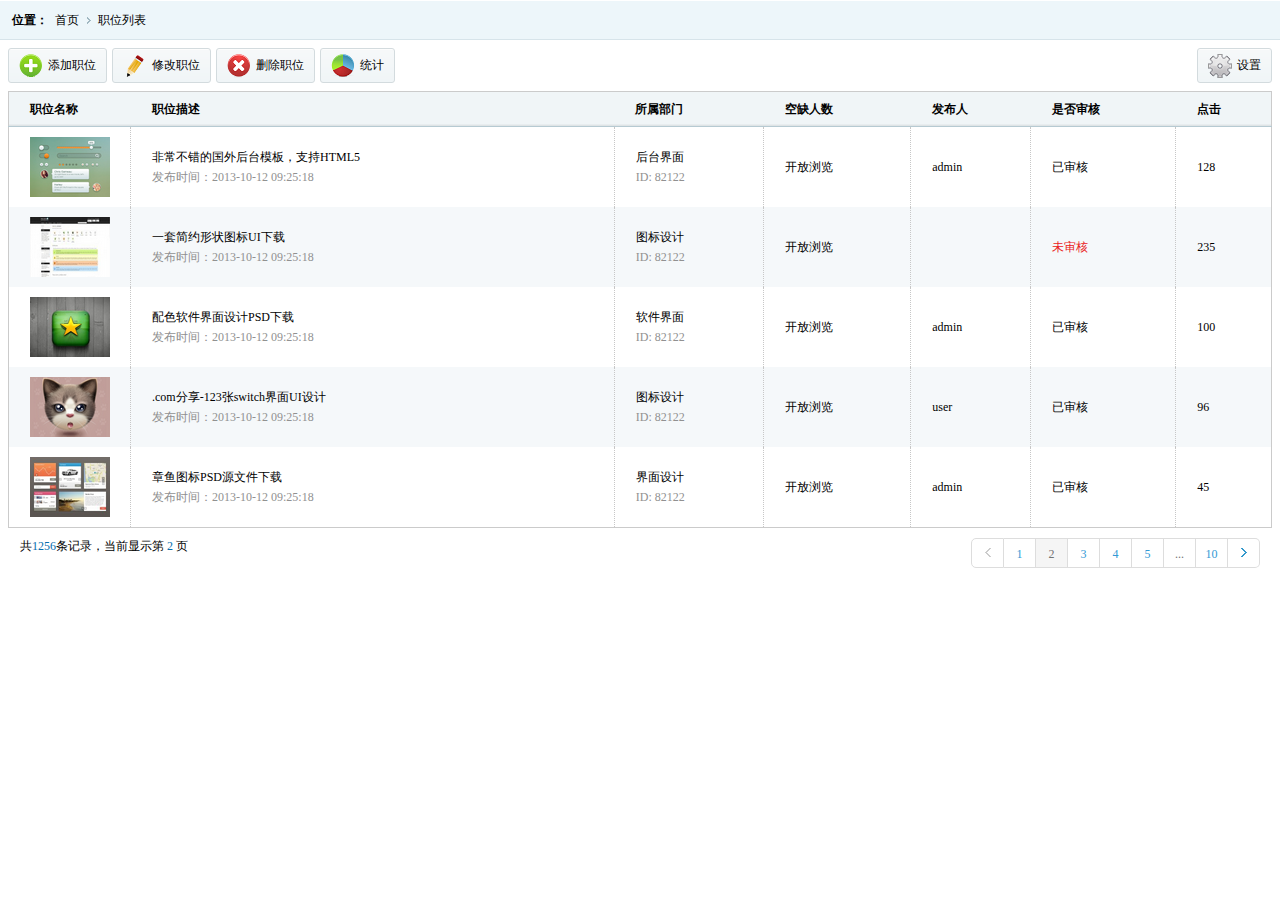
==== src/main/webapp/careers.html @ 4f805062 "改前端网页3" ====
<!DOCTYPE html PUBLIC "-//W3C//DTD XHTML 1.0 Transitional//EN" "http://www.w3.org/TR/xhtml1/DTD/xhtml1-transitional.dtd">
<html xmlns="http://www.w3.org/1999/xhtml">
<head>
<meta http-equiv="Content-Type" content="text/html; charset=utf-8" />
<title>无标题文档</title>
<link href="css/style.css" rel="stylesheet" type="text/css" />
<script type="text/javascript" src="js/jquery.js"></script>
<script language="javascript">
$(function(){	
	//导航切换
	$(".imglist li").click(function(){
		$(".imglist li.selected").removeClass("selected")
		$(this).addClass("selected");
	})	
})	
</script>
<script type="text/javascript">
$(document).ready(function(){
  $(".click").click(function(){
  $(".tip").fadeIn(200);
  });
  
  $(".tiptop a").click(function(){
  $(".tip").fadeOut(200);
});

  $(".sure").click(function(){
  $(".tip").fadeOut(100);
});

  $(".cancel").click(function(){
  $(".tip").fadeOut(100);
});

});
</script>
</head>


<body>

	<div class="place">
    <span>位置：</span>
    <ul class="placeul">
    <li><a href="#">首页</a></li>
    <li><a href="#">职位列表</a></li>
    </ul>
    </div>
    
    <div class="rightinfo">
    
    <div class="tools">
    
    	<ul class="toolbar">
        <li class="click"><span><img src="images/t01.png" /></span>添加职位</li>
        <li class="click"><span><img src="images/t02.png" /></span>修改职位</li>
        <li><span><img src="images/t03.png" /></span>删除职位</li>
        <li><span><img src="images/t04.png" /></span>统计</li>
        </ul>
        
        
        <ul class="toolbar1">
        <li><span><img src="images/t05.png" /></span>设置</li>
        </ul>
    
    </div>
    
    
    <table class="imgtable">
    
    <thead>
    <tr>
    <th width="100px;">职位名称</th>
    <th>职位描述</th>
    <th>所属部门</th>
    <th>空缺人数</th>
    <th>发布人</th>
    <th>是否审核</th>
    <th>点击</th>
    </tr>
    </thead>
    
    <tbody>
    
    <tr>
    <td class="imgtd"><img src="images/img11.png" /></td>
    <td><a href="#">非常不错的国外后台模板，支持HTML5</a><p>发布时间：2013-10-12 09:25:18</p></td>
    <td>后台界面<p>ID: 82122</p></td>
    <td>开放浏览</td>
    <td>admin</td>
    <td>已审核</td>
    <td>128</td>
    </tr>
    
    <tr>
    <td class="imgtd"><img src="images/img12.png" /></td>
    <td><a href="#">一套简约形状图标UI下载</a><p>发布时间：2013-10-12 09:25:18</p></td>
    <td>图标设计<p>ID: 82122</p></td>
    <td>开放浏览</td>
    <td></td>
    <td><i>未审核</i></td>
    <td>235</td>
    </tr>
    
    <tr>
    <td class="imgtd"><img src="images/img13.png" /></td>
    <td><a href="#">配色软件界面设计PSD下载</a><p>发布时间：2013-10-12 09:25:18</p></td>
    <td>软件界面<p>ID: 82122</p></td>
    <td>开放浏览</td>
    <td>admin</td>
    <td>已审核</td>
    <td>100</td>
    </tr>
    
    <tr>
    <td class="imgtd"><img src="images/img14.png" /></td>
    <td><a href="#">.com分享-123张switch界面UI设计</a><p>发布时间：2013-10-12 09:25:18</p></td>
    <td>图标设计<p>ID: 82122</p></td>
    <td>开放浏览</td>
    <td>user</td>
    <td>已审核</td>
    <td>96</td>
    </tr>
    
    <tr>
    <td class="imgtd"><img src="images/img15.png" /></td>
    <td><a href="#">章鱼图标PSD源文件下载</a><p>发布时间：2013-10-12 09:25:18</p></td>
    <td>界面设计<p>ID: 82122</p></td>
    <td>开放浏览</td>
    <td>admin</td>
    <td>已审核</td>
    <td>45</td>
    </tr>
    
    </tbody>
    
    </table>
    
    
    
    
    
   
    <div class="pagin">
    	<div class="message">共<i class="blue">1256</i>条记录，当前显示第&nbsp;<i class="blue">2&nbsp;</i>页</div>
        <ul class="paginList">
        <li class="paginItem"><a href="javascript:;"><span class="pagepre"></span></a></li>
        <li class="paginItem"><a href="javascript:;">1</a></li>
        <li class="paginItem current"><a href="javascript:;">2</a></li>
        <li class="paginItem"><a href="javascript:;">3</a></li>
        <li class="paginItem"><a href="javascript:;">4</a></li>
        <li class="paginItem"><a href="javascript:;">5</a></li>
        <li class="paginItem more"><a href="javascript:;">...</a></li>
        <li class="paginItem"><a href="javascript:;">10</a></li>
        <li class="paginItem"><a href="javascript:;"><span class="pagenxt"></span></a></li>
        </ul>
    </div>
    
    
    <div class="tip">
    	<div class="tiptop"><span>提示信息</span><a></a></div>
        
      <div class="tipinfo">
        <span><img src="images/ticon.png" /></span>
        <div class="tipright">
        <p>是否确认对信息的修改 ？</p>
        <cite>如果是请点击确定按钮 ，否则请点取消。</cite>
        </div>
        </div>
        
        <div class="tipbtn">
        <input name="" type="button"  class="sure" value="确定" />&nbsp;
        <input name="" type="button"  class="cancel" value="取消" />
        </div>
    
    </div>
    
    
    
    
    </div>
    
    <div class="tip">
    	<div class="tiptop"><span>提示信息</span><a></a></div>
        
      <div class="tipinfo">
        <span><img src="images/ticon.png" /></span>
        <div class="tipright">
        <p>是否确认对信息的修改 ？</p>
        <cite>如果是请点击确定按钮 ，否则请点取消。</cite>
        </div>
        </div>
        
        <div class="tipbtn">
        <input name="" type="button"  class="sure" value="确定" />&nbsp;
        <input name="" type="button"  class="cancel" value="取消" />
        </div>
    
    </div>
    
<script type="text/javascript">
	$('.imgtable tbody tr:odd').addClass('odd');
	</script>
</body>
</html>
---- src/main/webapp/css/style.css ----
﻿@charset "utf-8";
/* CSS Document */
/***
 * 
 * http://www..com
 * e-mail: admin@.com
 */
*{font-size:9pt;border:0;margin:0;padding:0;}
body{font-family:'微软雅黑'; margin:0 auto;min-width:980px;}
ul{display:block;margin:0;padding:0;list-style:none;}
li{display:block;margin:0;padding:0;list-style: none;}
img{border:0;}
dl,dt,dd,span{margin:0;padding:0;display:block;}
a,a:focus{text-decoration:none;color:#000;outline:none;blr:expression(this.onFocus=this.blur());}
a:hover{color:#00a4ac;text-decoration:none;}
table{border-collapse:collapse;border-spacing: 0;}
cite{font-style:normal;}
h2{font-weight:normal;}

/*cloud*/

#mainBody {width:100%;height:100%;position:absolute;z-index:-1;}
.cloud {position:absolute;top:0px;left:0px;width:100%;height:100%;background:url(../images/cloud.png) no-repeat;z-index:1;opacity:0.5;}
#cloud2 {z-index:2;}


/*login*/
.logintop{height:47px; position:absolute; top:0; background:url(../images/loginbg1.png) repeat-x;z-index:100; width:100%;}
.logintop span{color:#fff; line-height:47px; background:url(../images/loginsj.png) no-repeat 21px 18px; text-indent:44px; color:#afc5d2; float:left;}
.logintop ul{float:right; padding-right:30px;}
.logintop ul li{float:left; margin-left:20px; line-height:47px;}
.logintop ul li a{color:#afc5d2;}
.logintop ul li a:hover{color:#fff;}
.loginbody{background:url(../images/loginbg3.png) no-repeat center center; width:100%; height:585px; overflow:hidden; position:absolute; top:47px;}
.systemlogo{background:url(../images/loginlogo.png) no-repeat center;width:100%; height:71px; margin-top:75px;}
.loginbox{width:692px; height:336px; background:url(../images/logininfo.png) no-repeat; margin-top:30px;}
.loginbox ul{margin-top:88px; margin-left:285px;}
.loginbox ul li{margin-bottom:25px;}
.loginbox ul li label{color:#687f92; padding-left:25px;}
.loginbox ul li label a{color:#687f92;}
.loginbox ul li label a:hover{color:#3d96c9;}
.loginbox ul li label input{margin-right:5px;}
.loginuser{width:299px; height:48px; background:url(../images/loginuser.png) no-repeat; border:none; line-height:48px; padding-left:44px; font-size:14px; font-weight:bold;}
.loginpwd{width:299px; height:48px; background:url(../images/loginpassword.png) no-repeat; border:none;line-height:48px; padding-left:44px; font-size:14px; color:#90a2bc;}
.loginbtn{width:111px;height:35px; background:url(../images/buttonbg.png) repeat-x; font-size:14px; font-weight:bold; color:#fff;cursor:pointer; line-height:35px;}
.loginbm{height:50px; line-height:50px; text-align:center; background:url(../images/loginbg2.png) repeat-x;position:absolute; bottom:0; width:100%; color:#0b3a58;}
.loginbm a{font-weight:bold;color:#0b3a58;}
.loginbm a:hover{color:#fff;}


/*top.html*/
.header{height:88px;}
.topleft{height:88px;background:url(../images/topleft.jpg) no-repeat;float:left; width:300px;}
.topleft img{margin-top:12px;margin-left:10px;}
.topright{height:88px;background:url(../images/topright.jpg) no-repeat right;float:right;}
.nav{float:left;}
.nav li{float:left;width:87px;height:88px; text-align:center;}
.nav li a{display:block;width:87px;height:88px;-moz-transition: none; transition: background-color 0.3s linear; -moz-transition: background-color 0.3s linear; -webkit-transition: background-color 0.3s linear; -o-transition: background-color 0.3s linear; }
.nav li a.selected{background:url(../images/navbg.png) no-repeat;}
.nav li a:hover{display:block;background:#000;color:#fff;background: none repeat scroll 0% 0% rgb(43, 127, 181);}
.nav li img{margin-top:10px;}
.nav li a{display:block;}
.nav a h2{font-size:14px;color:#d6e8f1;}
.nav a:hover h2{color:#fff;}
.topright ul{padding-top:15px; float:right; padding-right:12px;}
.topright ul li{float:left; padding-left:9px; padding-right:9px; background:url(../images/line.gif) no-repeat right;}
.topright ul li:last-child{background:none;}
.topright ul li a{font-size:13px; color:#e9f2f7;}
.topright ul li a:hover{color:#fff;}
.topright ul li span{margin-top:2px;float:left;padding-right:3px;}
.user{height:30px;background:url(../images/ub1.png) repeat-x;clear:both;margin-top:10px;float:right; margin-right:12px;border-radius:30px; behavior:url(../js/PIE.htc); white-space:nowrap;position:relative;}
.user span{display:inline-block;padding-right:10px; background:url(../images/user.png) no-repeat 15px 10px; line-height:30px; font-size:14px;color:#b8ceda; padding-left:20px; padding-left:35px;}
.user b{display:inline-block;width:20px;height:18px; background:url(../images/msg.png);text-align:center; font-weight:normal; color:#fff;font-size:14px;margin-right:13px; margin-top:7px; line-height:18px;}
.user i{display:inline-block;margin-right:5px;font-style:normal;line-height:30px; font-size:14px;color:#b8ceda;}

/*left.html*/
.lefttop{background:url(../images/lefttop.gif) repeat-x;height:40px;color:#fff;font-size:14px;line-height:40px;}
.lefttop span{margin-left:8px; margin-top:10px;margin-right:8px; background:url(../images/leftico.png) no-repeat; width:20px; height:21px;float:left;}
.leftmenu{width:187px;padding-bottom: 9999px;margin-bottom: -9999px; overflow:hidden; background:url(../images/leftline.gif) repeat-y right;}
.leftmenu dd{background:url(../images/leftmenubg.gif) repeat-x;line-height:35px;font-weight:bold;font-size:14px;border-right:solid 1px #b7d5df;}
.leftmenu dd span{float:left;margin:10px 8px 0 12px;}
.leftmenu dd .menuson{display:none;}
.leftmenu dd:first-child .menuson{display:block;}
.menuson {line-height:30px; font-weight:normal; }
.menuson li{cursor:pointer;}
.menuson li.active{position:relative; background:url(../images/libg.png) repeat-x; line-height:30px; color:#fff;}
.menuson li cite{display:block; float:left; margin-left:32px; background:url(../images/list.gif) no-repeat; width:16px; height:16px; margin-top:7px;}
.menuson li.active cite{background:url(../images/list1.gif) no-repeat;}
.menuson li.active i{display:block; background:url(../images/sj.png) no-repeat; width:6px; height:11px; position:absolute; right:0;z-index:10000; top:9px; right:-1px;}
.menuson li a{ display:block; *display:inline; *padding-top:5px;}
.menuson li.active a{color:#fff;}
.title{cursor:pointer;}


/*right.html*/
.place{height:40px; background:url(../images/righttop.gif) repeat-x;}
.place span{line-height:40px; font-weight:bold;float:left; margin-left:12px;}
.placeul li{float:left; line-height:40px; padding-left:7px; padding-right:12px; background:url(../images/rlist.gif) no-repeat right;}
.placeul li:last-child{background:none;}
.rightinfo{padding:8px;}
.tools{clear:both; height:35px; margin-bottom:8px;}
.toolbar{float:left;}
.toolbar li{background:url(../images/toolbg.gif) repeat-x; line-height:33px; height:33px; border:solid 1px #d3dbde; float:left; padding-right:10px; margin-right:5px;border-radius: 3px; behavior:url(../js/PIE.htc); cursor:pointer;}
.toolbar li span{float:left; margin-left:10px; margin-right:5px; margin-top:5px;}
.toolbar1{float:right;}
.toolbar1 li{background:url(../images/toolbg.gif) repeat-x; line-height:33px; height:33px; border:solid 1px #d3dbde; float:left; padding-right:10px; margin-left:5px;border-radius: 3px; behavior:url(../js/PIE.htc);}
.toolbar1 li span{float:left; margin-left:10px; margin-right:5px; margin-top:5px;}
.tablelist{border:solid 1px #cbcbcb; width:100%; clear:both;}
.tablelist th{background:url(../images/th.gif) repeat-x; height:34px; line-height:34px; border-bottom:solid 1px #b6cad2; text-indent:11px; text-align:left;}
.tablelist td{line-height:35px; text-indent:11px; border-right: dotted 1px #c7c7c7;}
.tablelink{color:#056dae;}
.tablelist tbody tr.odd{background:#f5f8fa;}
.tablelist tbody tr:hover{background:#e5ebee;}
.sort{padding-left:3px;}

/*page*/
.pagin{position:relative;margin-top:10px;padding:0 12px;}
.pagin .blue{color:#056dae;font-style:normal;}
.pagin .paginList{position:absolute;right:12px;top:0;}
.pagin .paginList .paginItem{float:left;}
.pagin .paginList .paginItem a{float:left;width:31px;height:28px;border:1px solid #DDD; text-align:center;line-height:30px;border-left:none;color:#3399d5;}
.pagin .paginList .paginItem:first-child a{border-left:1px solid #DDD;}
.pagin .paginList .paginItem:first-child a{border-bottom-left-radius:5px;border-top-left-radius:5px;}
.pagin .paginList .paginItem:last-child a{border-bottom-right-radius:5px;border-top-right-radius:5px;}
.pagin .paginList .paginItem.current,.pagin .paginList .paginItem.current a{background:#f5f5f5; cursor:default;color:#737373;}
.pagin .paginList .paginItem:hover{background:#f5f5f5;}
.pagin .paginList .paginItem.more,.pagin .paginList .paginItem.more a:hover{ cursor:default;}
.pagin .paginList .paginItem.more:hover{background:#FFF;}
.pagin .paginList .paginItem.more a{color:#737373;}
.pagepre{background:url(../images/pre.gif) no-repeat center center; width:31px; height:28px;}
.pagenxt{background:url(../images/next.gif) no-repeat center center; width:31px; height:28px;}

/*index*/
.mainindex{padding:20px; overflow:hidden;}
.welinfo{height:32px; line-height:32px; padding-bottom:8px;}
.welinfo span{float:left;}
.welinfo b{padding-left:8px;}
.welinfo a{padding-left:15px;color:#3186c8;}
.welinfo a:hover{color:#F60;}
.welinfo i{font-style:normal; padding-left:8px;}
.xline{border-bottom:solid 1px #dfe9ee; height:5px;}
.iconlist{padding-left:40px; overflow:hidden;}
.iconlist li{text-align:center; float:left; margin-right:25px; margin-top:25px;}
.iconlist li p{line-height:25px;}
.ibox{clear:both; padding-left:40px; padding-top:18px; overflow:hidden; padding-bottom:18px;}
.ibtn{background:url(../images/ibtnbg.png) repeat-x;border:solid 1px #bfcfe1; height:23px; line-height:23px; display:block; float:left; padding:0 15px; cursor:pointer;}
.ibtn img{margin-top:5px; float:left; padding-right:7px;}
.box{height:15px;}
.infolist{padding-left:40px; padding-bottom:15px;}
.infolist li{ line-height:23px; height:23px; margin-bottom:8px;}
.infolist li span{float:left; display:block; margin-right:10px;}
.info{padding-left:40px; background:url(../images/search.png) no-repeat 10px 15px; padding-top:15px; padding-bottom:20px;}
.umlist{padding-left:40px;}
.umlist li{float:left; background:url(../images/ulist.png) no-repeat 0 5px; padding-left:10px; margin-right:15px;}


/*default*/
.mainbox{padding:8px;position:relative;}
.mainleft{padding-right:298px;}
.leftinfo{border:#d3dbde solid 1px; height:290px;}
.mainright{width:298px;position:absolute; top:8px; right:8px;}
.dflist{border:#d3dbde solid 1px; width:288px; height:290px; float:right;}
.dflist1{border:#d3dbde solid 1px; width:288px; height:238px; float:right; margin-top:8px;}
.listtitle{background:url(../images/tbg.png) repeat-x; height:36px; line-height:36px; border-bottom:solid 1px #d3dbde; text-indent:14px; font-weight:bold; font-size:14px;}
.more1{float:right; font-weight:normal;color:#307fb1; padding-right:17px;}
.maintj{text-align:center;}
.newlist{padding-left:14px; padding-top:15px;}
.newlist li{line-height:25px; background:url(../images/list2.png) no-repeat 0px 8px; text-indent:11px;}
.newlist i{width:80px; display:block; float:left; font-style:normal;}
.newlist b{font-weight:normal; color:#7b7b7b; padding-left:10px;}
.leftinfos{height:238px;margin-top:8px;}
.infoleft{border:#d3dbde solid 1px; float:left;height:238px;}
.inforight{border:#d3dbde solid 1px; float:right;height:238px; }
.tooli{padding:30px 20px;}
.tooli li{float:left;padding-left:15px; padding-right:15px;margin-bottom:20px;}
.tooli li span{text-align:center;}
.tooli li p{line-height:35px; text-align:center;}


/*form*/
.formbody{padding:10px 18px;}
.formtitle{border-bottom:solid 1px #d0dee5; line-height:35px; position:relative; height:35px; margin-bottom:28px;}
.formtitle span{font-weight:bold;font-size:14px; border-bottom:solid 3px #66c9f3;float:left; position:absolute; z-index:100; bottom:-1px; padding:0 3px; height:30px; line-height:30px;}
.forminfo{padding-left:23px;}
.forminfo li{margin-bottom:13px; clear:both;}
.forminfo li label{width:86px;line-height:34px; display:block; float:left;}
.forminfo li i{color:#7f7f7f; padding-left:20px; font-style:normal;}
.forminfo li cite{display:block; padding-top:10px;}
.dfinput{width:245px; height:32px; line-height:32px; border-top:solid 1px #a7b5bc; border-left:solid 1px #a7b5bc; border-right:solid 1px #ced9df; border-bottom:solid 1px #ced9df; background:url(../images/inputbg.gif) repeat-x; text-indent:10px;}
.textinput{border-top:solid 1px #a7b5bc; border-left:solid 1px #a7b5bc; border-right:solid 1px #ced9df; border-bottom:solid 1px #ced9df; background:url(../images/inputbg.gif) repeat-x; padding:10px; width:504px; height:135px; line-height:20px; overflow:hidden;}
.btn{width:137px;height:35px; background:url(../images/btnbg.png) no-repeat; font-size:14px;font-weight:bold;color:#fff; cursor:pointer;}


/*tip*/
.tip{width:485px; height:260px; position:absolute;top:10%; left:30%;background:#fcfdfd;box-shadow:1px 8px 10px 1px #9b9b9b;border-radius:1px;behavior:url(js/pie.htc); display:none; z-index:111111;}
.tiptop{height:40px; line-height:40px; background:url(../images/tcbg.gif)  repeat-x; cursor:pointer;}
.tiptop span{font-size:14px; font-weight:bold; color:#fff;float:left; text-indent:20px;}
.tiptop a{display:block; background:url(../images/close.png) no-repeat; width:22px; height:22px;float:right;margin-right:7px; margin-top:10px; cursor:pointer;}
.tiptop a:hover{background:url(../images/close1.png) no-repeat;}
.tipinfo{padding-top:30px;margin-left:65px; height:95px;}
.tipinfo span{width:95px; height:95px;float:left;}
.tipright{float:left;padding-top:15px; padding-left:10px;}
.tipright p{font-size:14px; font-weight:bold; line-height:35px;}
.tipright cite{color:#858686;}
.tipbtn{margin-top:25px; margin-left:125px;}
.sure ,.cancel{width:96px; height:35px; line-height:35px; color:#fff; background:url(../images/btnbg1.png) repeat-x; font-size:14px; font-weight:bold;border-radius: 3px; cursor:pointer;}
.cancel{background:url(../images/btnbg2.png) repeat-x;color:#000;font-weight:normal;}

/*tools*/
.toolsli{clear:both; overflow:hidden; margin-bottom:20px;}
.toollist{margin-left:20px; overflow:hidden; float:left;}
.toollist li{width:66px; text-align:center; float:left; margin-right:32px;}
.toollist li a{width:65px; height:65px; background:#fafbfb; border-right:solid 1px #dbdbdb;border-bottom:solid 1px #dbdbdb; display:block;}
.toollist li a:hover{background:#eef4f7;border-right:solid 1px #d0d5d7;border-bottom:solid 1px #d0d5d7;}
.toollist li h2{line-height:35px;}
.tooladd{margin-top:25px; width:20px; height:20px; float:left; display:block;}

/*error 404*/
.error{background:url(../images/404.png) no-repeat; width:490px; margin-top:75px;padding-top:65px;}
.error h2{font-size:22px; padding-left:154px;}
.error p{padding-left:154px; line-height:35px;color:#717678;}
.reindex{padding-left:154px;}
.reindex a{width:115px; height:35px; font-size:14px; font-weight:bold; color:#fff; background:#3c95c8; display:block; line-height:35px; text-align:center;border-radius: 3px; behavior:url(js/pie.htc);margin-top:20px;}

/*computer*/
.comtitle{padding:20px; clear:both;}
.comtitle span{width:10px;height:10px; background:url(../images/clist.png) no-repeat; float:left; background:#fff; padding-top:3px;}
.comtitle h2{font-size:14px; display:block; float:left;color:#2a3e93; background:#fff; padding-left:5px; padding-right:8px;}
.rline{border-bottom:solid 1px #e5ecf0; height:10px; margin-left:50px;}
.disklist{padding-left:20px; padding-right:20px;}
.disklist li{width:275px;_width:270px;float:left; margin-right:10px;px;height:70px; cursor:pointer; margin-bottom:5px;border:solid 1px #fff;}
.disklist li a{color:#000;}
.disklist li:hover{background:#fcfcfc; border:solid 1px #e5ecf0;}
.dleft{background:url(../images/c02.png) no-repeat; height:50px; margin-left:12px; float:left; width:50px; margin-top:15px;}
.dleft1{background:url(../images/c01.png) no-repeat; height:50px; margin-left:12px; float:left; width:50px; margin-top:15px;}
.dleft2{background:url(../images/c03.png) no-repeat; height:50px; margin-left:12px; float:left; width:50px; margin-top:15px;}
.dright{float:left; margin-left:10px; margin-top:5px;}
.dright h3{font-weight:normal; padding-top:15px;}
.dright p{color:#949494;}
.dinfo{width:189px;height:15px; background:url(../images/diskbg.png) no-repeat; margin-top:5px; margin-bottom:5px;}
.dinfo span{background:url(../images/cbg.png) repeat-x; height:15px;}
.filetable{width:100%;}
.filetable thead tr{background:#f5f9fb; line-height:35px;}
.filetable thead tr th{text-align:left; text-indent:15px;font-weight:normal;color:#597190;}
.filetable tbody tr td{text-indent:15px; line-height:23px;}
.filetable tbody tr td img {margin-right:5px;}
.tdlast{text-align:right;}
.filetable tbody tr:hover{background:#f5f8fa; cursor:pointer;}

/*imglist*/
.imglist{clear:both; overflow:hidden; margin-bottom:20px; margin-left:5px;}
.imglist li{width:188px; border:solid 1px #fff;height:199px;float:left; margin-right:8px; margin-bottom:10px; cursor:pointer;}
.imglist li:hover{border:solid 1px #d7e4ea;}
.imglist li span{width:168px; height:126px; margin:8px;}
.imglist li h2{text-align:center; line-height:25px;}
.imglist li p{text-align:center; line-height:17px; background:url(../images/line1.png) center center no-repeat;}
.imglist li p a{color:#1f7cb6;}
.imglist li p a:hover{color:#F60;}

/*imgtable*/
.imgtable{width:100%;border:solid 1px #cbcbcb; }
.imgtable th{background:url(../images/th.gif) repeat-x; height:34px; line-height:34px; border-bottom:solid 1px #b6cad2; text-indent:21px; text-align:left;}
.imgtable td{line-height:20px; text-indent:21px; border-right: dotted 1px #c7c7c7;}
.imgtable td img{margin:10px 20px 10px 0;}
.imgtable td p{color:#919191;}
.imgtable td i{font-style:normal; color:#ea2020;}
.imgtd{text-indent:0;}
.imgtable tbody tr.odd{background:#f5f8fa;}
.imgtable tbody tr:hover{background:#e5ebee;}

/*tab*/
.itab{height:36px; border-bottom:solid 1px #d0dee5; position:relative; border-left:solid 1px #d3dbde;}
.itab ul li{float:left;height:37px; line-height:37px; background:url(../images/itabbg.png) repeat-x; border-right:solid 1px #d3dbde;}
.itab ul li a{font-size:14px; color:#000; padding-left:25px; padding-right:25px;}
.itab ul li a.selected{ height:37px; display:block; background:url(../images/itabbg1.png) repeat-x; font-weight:bold;}
.tabson{margin:18px 0px;}
.formtext{height:45px; padding-left:25px; line-height:20px; color:#848383;}
.formtext b{color:#d70101;}
.forminfo b{color:#ea2020; padding-left:3px;}

/*class*/
.classlist li{float:left;margin-right:10px;margin-bottom:10px;padding:12px;border:1px solid #ebebeb; background:#fcfcfc;}
.classlist li:hover{border:1px solid #3eafe0; cursor:pointer;}
.classlist li span{float:left;margin-right:18px;border:3px solid #fff;}
.classlist li .lright{float:left;width:150px;}
.classlist li .lright h2{font-size:12px; font-weight:bold;line-height:30px;}
.classlist li .lright p{line-height:20px;}
.enter{display:block;margin-top:5px;width:94px;height:30px;color:#fff;background:#3eafe0;font-weight:bold; border-radius:2px; text-align:center;line-height:30px; cursor:pointer;}
.enter:hover{color:#fff; background:#d98c1d;}
.clear{clear:both;}

/*seachform*/
.seachform{ height:42px;}
.seachform li{float:left; margin-right:15px;}
.seachform li label{padding-right:10px; float:left; line-height:32px;}
.scinput{width:150px; height:32px; line-height:32px; border-top:solid 1px #a7b5bc; border-left:solid 1px #a7b5bc; border-right:solid 1px #ced9df; border-bottom:solid 1px #ced9df; background:url(../images/inputbg.gif) repeat-x; text-indent:10px;}
.scbtn{width:85px;height:35px; background:url(../images/btnbg.png) no-repeat center; font-size:14px;font-weight:bold;color:#fff; cursor:pointer;border-radius:3px; behavior:url(js/pie.htc);}
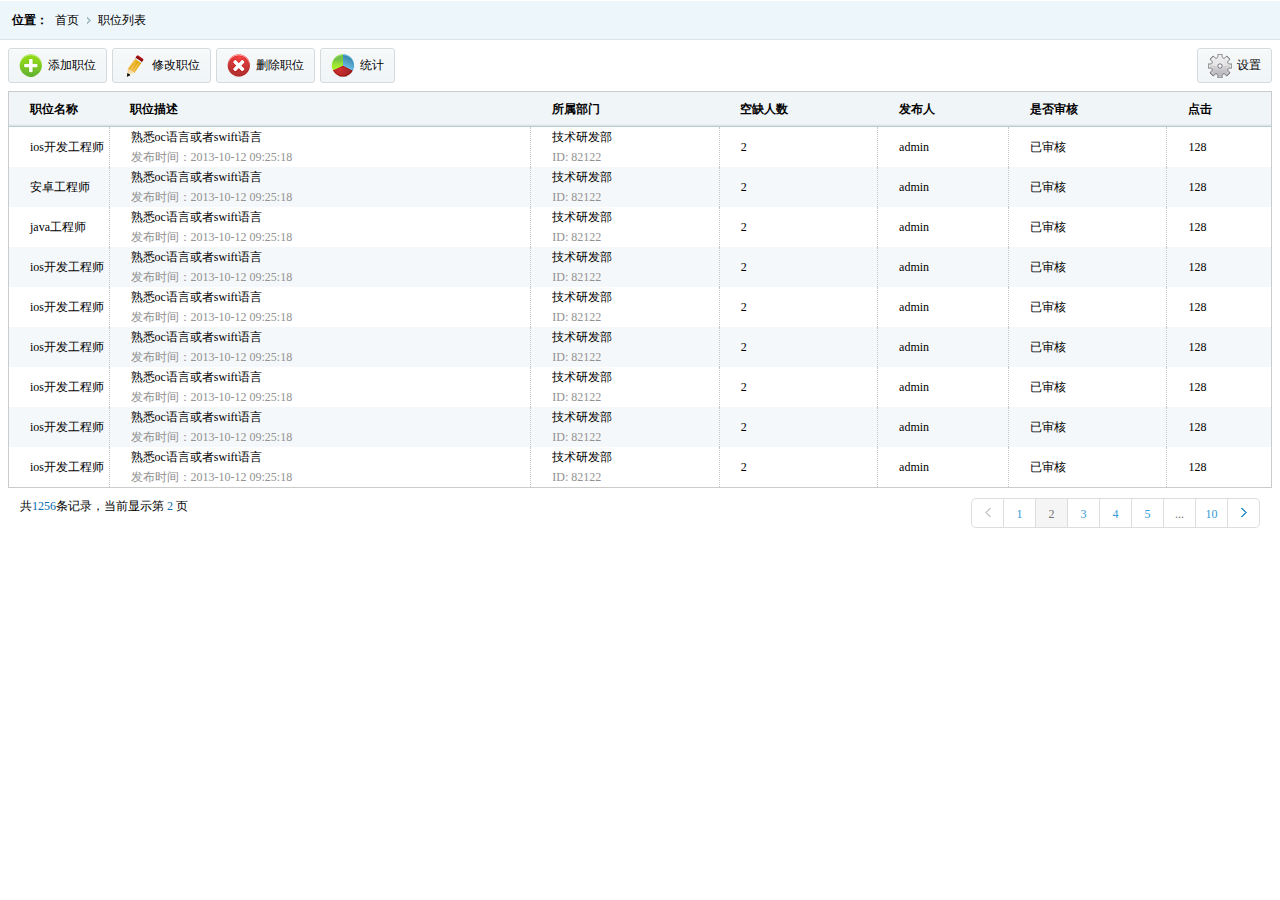
==== commit 08c41488: "改前端网页3" ====
--- a/src/main/webapp/careers.html
+++ b/src/main/webapp/careers.html
@@ -83,53 +83,89 @@
     <tbody>
     
     <tr>
-    <td class="imgtd"><img src="images/img11.png" /></td>
-    <td><a href="#">非常不错的国外后台模板，支持HTML5</a><p>发布时间：2013-10-12 09:25:18</p></td>
-    <td>后台界面<p>ID: 82122</p></td>
-    <td>开放浏览</td>
+    <td class="imgtd">ios开发工程师</td>
+    <td><a href="#">熟悉oc语言或者swift语言</a><p>发布时间：2013-10-12 09:25:18</p></td>
+    <td>技术研发部<p>ID: 82122</p></td>
+    <td>2</td>
     <td>admin</td>
     <td>已审核</td>
     <td>128</td>
     </tr>
-    
-    <tr>
-    <td class="imgtd"><img src="images/img12.png" /></td>
-    <td><a href="#">一套简约形状图标UI下载</a><p>发布时间：2013-10-12 09:25:18</p></td>
-    <td>图标设计<p>ID: 82122</p></td>
-    <td>开放浏览</td>
-    <td></td>
-    <td><i>未审核</i></td>
-    <td>235</td>
-    </tr>
-    
-    <tr>
-    <td class="imgtd"><img src="images/img13.png" /></td>
-    <td><a href="#">配色软件界面设计PSD下载</a><p>发布时间：2013-10-12 09:25:18</p></td>
-    <td>软件界面<p>ID: 82122</p></td>
-    <td>开放浏览</td>
-    <td>admin</td>
-    <td>已审核</td>
-    <td>100</td>
-    </tr>
-    
-    <tr>
-    <td class="imgtd"><img src="images/img14.png" /></td>
-    <td><a href="#">.com分享-123张switch界面UI设计</a><p>发布时间：2013-10-12 09:25:18</p></td>
-    <td>图标设计<p>ID: 82122</p></td>
-    <td>开放浏览</td>
-    <td>user</td>
-    <td>已审核</td>
-    <td>96</td>
-    </tr>
-    
-    <tr>
-    <td class="imgtd"><img src="images/img15.png" /></td>
-    <td><a href="#">章鱼图标PSD源文件下载</a><p>发布时间：2013-10-12 09:25:18</p></td>
-    <td>界面设计<p>ID: 82122</p></td>
-    <td>开放浏览</td>
-    <td>admin</td>
-    <td>已审核</td>
-    <td>45</td>
+
+    <tr>
+        <td class="imgtd">安卓工程师</td>
+        <td><a href="#">熟悉oc语言或者swift语言</a><p>发布时间：2013-10-12 09:25:18</p></td>
+        <td>技术研发部<p>ID: 82122</p></td>
+        <td>2</td>
+        <td>admin</td>
+        <td>已审核</td>
+        <td>128</td>
+    </tr>
+
+    <tr>
+        <td class="imgtd">java工程师</td>
+        <td><a href="#">熟悉oc语言或者swift语言</a><p>发布时间：2013-10-12 09:25:18</p></td>
+        <td>技术研发部<p>ID: 82122</p></td>
+        <td>2</td>
+        <td>admin</td>
+        <td>已审核</td>
+        <td>128</td>
+    </tr>
+
+    <tr>
+        <td class="imgtd">ios开发工程师</td>
+        <td><a href="#">熟悉oc语言或者swift语言</a><p>发布时间：2013-10-12 09:25:18</p></td>
+        <td>技术研发部<p>ID: 82122</p></td>
+        <td>2</td>
+        <td>admin</td>
+        <td>已审核</td>
+        <td>128</td>
+    </tr>
+
+    <tr>
+        <td class="imgtd">ios开发工程师</td>
+        <td><a href="#">熟悉oc语言或者swift语言</a><p>发布时间：2013-10-12 09:25:18</p></td>
+        <td>技术研发部<p>ID: 82122</p></td>
+        <td>2</td>
+        <td>admin</td>
+        <td>已审核</td>
+        <td>128</td>
+    </tr>
+    <tr>
+        <td class="imgtd">ios开发工程师</td>
+        <td><a href="#">熟悉oc语言或者swift语言</a><p>发布时间：2013-10-12 09:25:18</p></td>
+        <td>技术研发部<p>ID: 82122</p></td>
+        <td>2</td>
+        <td>admin</td>
+        <td>已审核</td>
+        <td>128</td>
+    </tr>
+    <tr>
+        <td class="imgtd">ios开发工程师</td>
+        <td><a href="#">熟悉oc语言或者swift语言</a><p>发布时间：2013-10-12 09:25:18</p></td>
+        <td>技术研发部<p>ID: 82122</p></td>
+        <td>2</td>
+        <td>admin</td>
+        <td>已审核</td>
+        <td>128</td>
+    </tr>
+    <tr>
+        <td class="imgtd">ios开发工程师</td>
+        <td><a href="#">熟悉oc语言或者swift语言</a><p>发布时间：2013-10-12 09:25:18</p></td>
+        <td>技术研发部<p>ID: 82122</p></td>
+        <td>2</td>
+        <td>admin</td>
+        <td>已审核</td>
+        <td>128</td>
+    </tr>
+    <tr>
+        <td class="imgtd">ios开发工程师</td>
+        <td><a href="#">熟悉oc语言或者swift语言</a><p>发布时间：2013-10-12 09:25:18</p></td>
+        <td>技术研发部<p>ID: 82122</p></td>
+        <td>2</td>
+        <td>admin</td>
+        <td>已审核</td>
+        <td>128</td>
     </tr>
     
     </tbody>
